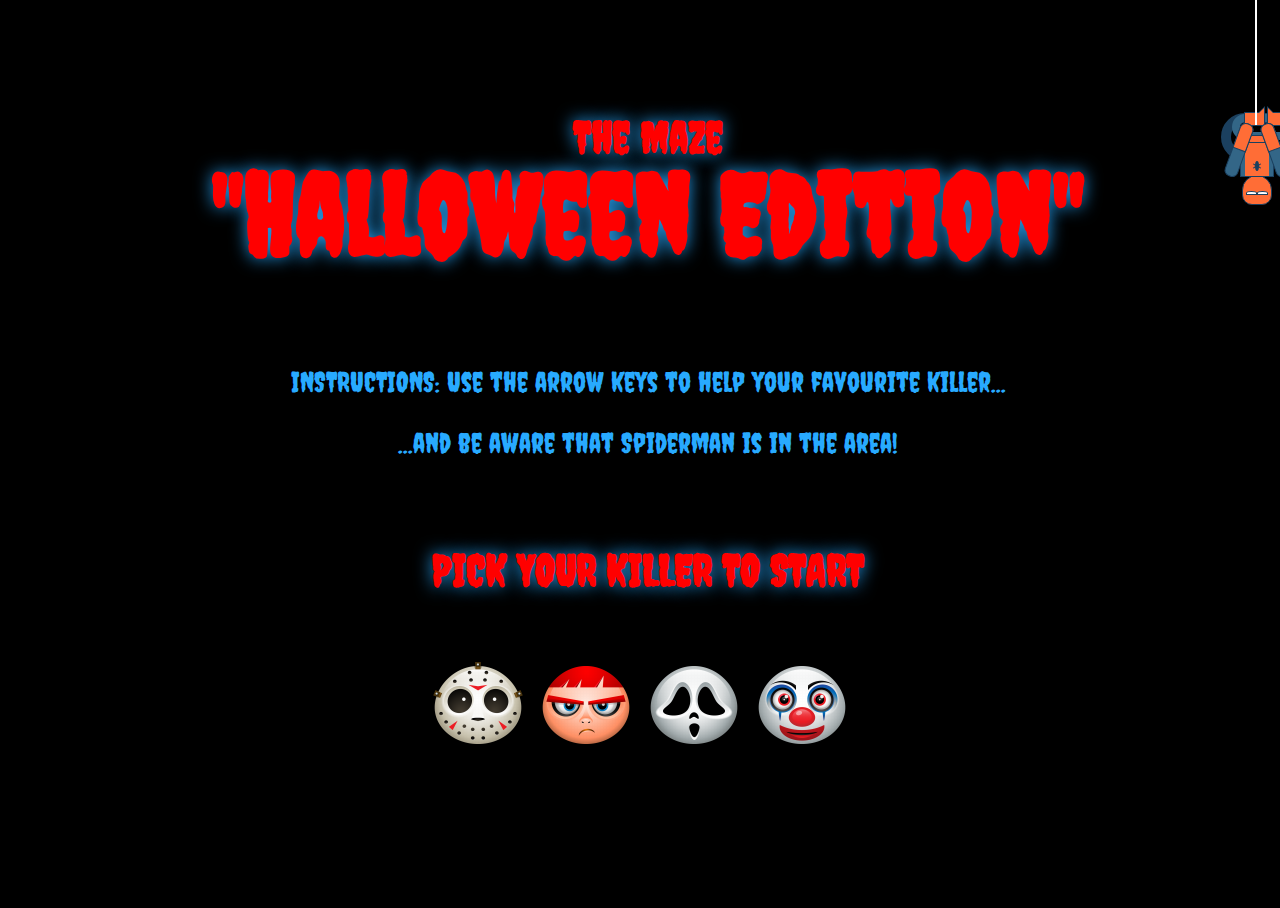
==== index.html @ 92cd77be "timer added" ====
<!DOCTYPE html>
<html lang="en" dir="ltr">
<head>
  <meta charset="utf-8">
  <link rel="stylesheet" href="style.css">
  <link href="https://fonts.googleapis.com/css?family=Akronim|Butcherman|Creepster|Eater|Jolly+Lodger|Nosifer" rel="stylesheet">
<link href="https://fonts.googleapis.com/css?family=Faster+One|Knewave|Shojumaru" rel="stylesheet">
  <title>Maze Halloween Edition</title>
</head>
<body>
  <section class="intro-page">
    <div id="wrapper">
      <div id="spiderman">
        <div class="head">
          <div class="eye-left"></div>
          <div class="eye-right"></div>
        </div>
        <div class="body">
          <div class="spider"></div>
          <div class="arm-left"></div>
          <div class="arm-right"></div>
        </div>
        <div class="legs">
          <div class="boot-left"></div>
          <div class="boot-right"></div>
        </div>
      </div>
    </div>

    <embed name="horror-music" src="sounds/Bells-of-Weirdness.mp3" loop="true" hidden="true" autostart="true"/>
    <header id="offset">
      <h2>The Maze</h2>
      <h1>"Halloween Edition"</h1>
    </header>
    <div class="instructions">
      <p>INSTRUCTIONS: Use the arrow keys to help your favourite killer...</p>
      <p>...and be aware that Spiderman is in the area!</p>

      <h2 class="pick">PICK YOUR KILLER TO START</h2>
    </div>



    <div  class="players">
      <button class="character-button"><div id="jason" class="jason"><img src='images/Jason-icon.png' value="PLAY"  onmouseover="play()"><audio><source src="sounds/chainsaw (1).wav"></source></audio></div></button>
      <button class="character-button"><div class="chuckie"><img src='images/Chuckie-icon.png'></div></button>
      <button class="character-button"><div class="scream"><img src='images/scream.png'></div></button>
      <button class="character-button"><div class="penny"><img src='images/Pennywise-icon.png'></div></button>

    </div>
  </section>
  <section class="main-page">
    <div><p class="timer">You got <span class="timer" id="countdowntimer">20</span> Seconds to Kill them all!!!!</p></div>

    <div class="container">
      <div class="square">1</div>
      <div id="black" class="square">2</div>
      <div class="square">3</div>
      <div class="square">4</div>
      <div class="square">5</div>
      <div class="square">6</div>
      <div class="square">7</div>
      <div class="square">8</div>
      <div class="square">9</div>
      <div class="square">10</div>
      <div class="square">11</div>
      <div class="square">12</div>
      <div id="black" class="square">13</div>
      <div  class="square">14</div>
      <div id="black"class="square">15</div>
      <div  id="black"class="square">16</div>
      <div id="black"class="square">17</div>
      <div id="black"class="square">18</div>
      <div class="square">19</div>
      <div id="black" class="square">20</div>
      <div class="square">21</div>
      <div  class="square">22</div>
      <div class="square">23</div>
      <div id="black"class="square">24</div>
      <div class="square">25</div>
      <div  id="black"class="square">26</div>
      <div  id="black"class="square">27</div>
      <div  id="black"class="square">28</div>
      <div id="black"class="square">29</div>
      <div class="square">30</div>
      <div id="black"class="square">31</div>
      <div id="black" class="square">32</div>
      <div class="square">33</div>
      <div class="square">34</div>
      <div class="square">35</div>
      <div class="square">36</div>
      <div class="square">37</div>
      <div class="square">38</div>
      <div class="square">39</div>
      <div class="square">40</div>
      <div class="square">41</div>
      <div class="square">42</div>
      <div class="square">43</div>
      <div class="square">44</div>
      <div  class="square">45</div>
      <div  class="square">46</div>
      <div id="black" class="square">47</div>
      <div id="black"class="square">48</div>
      <div class="square">49</div>
      <div class="square">50</div>
      <div class="square">51</div>
      <div class="square">52</div>
      <div class="square">53</div>
      <div class="square">54</div>
      <div class="square">55</div>
      <div class="square">56</div>
      <div class="square">57</div>
      <div id="black"class="square">58</div>
      <div class="square">59</div>
      <div class="square">60</div>
      <div class="square">61</div>
      <div class="square">62</div>
      <div class="square">63</div>
      <div id="black"class="square">64</div>
      <div class="square">65</div>
      <div class="square">66</div>
      <div id="black"class="square">67</div>
      <div id="black"class="square">68</div>
      <div id="black"class="square">69</div>
      <div id="black"class="square">70</div>
      <div class="square">71</div>
      <div class="square">72</div>
      <div class="square">73</div>
      <div class="square">74</div>
      <div id="black"class="square">75</div>
      <div class="square">76</div>
      <div class="square">77</div>
      <div class="square">78</div>
      <div class="square">79</div>
      <div class="square">80</div>
      <div class="square">81</div>
      <div class="square">82</div>
      <div class="square">83</div>
      <div class="square">84</div>
      <div class="square">85</div>
      <div id="black"class="square">86</div>
      <div id="black"class="square">87</div>
      <div class="square">88</div>
      <div class="square">89</div>
      <div class="square">90</div>
      <div id="black"class="square">91</div>
      <div id="black"class="square">92</div>
      <div id="black"class="square">93</div>
      <div id="black"class="square">94</div>
      <div class="square">95</div>
      <div class="square">96</div>
      <div id="black"class="square">97</div>
      <div class="square">98</div>
      <div class="square">99</div>
      <div class="square">100</div>
      <div class="square">101</div>
      <div class="square">102</div>
      <div class="square">103</div>
      <div class="square">104</div>
      <div class="square">105</div>
      <div class="square">106</div>
      <div class="square">107</div>
      <div id="black"class="square">108</div>
      <div class="square">109</div>
      <div class="square">110</div>

    </div>
  </section>


  <script src="https://cdnjs.cloudflare.com/ajax/libs/jquery/3.1.1/jquery.min.js" charset="utf-8"></script>
  <script src="app.js" charset="utf-8"></script>
</body>
</html>
---- style.css ----
body {
  background-color: black;

}

section {
  height: 100vh;
  width: 100vw;
  position: fixed;
  background-color: black;
}


.intro-page {
  z-index: 1;
  width: 100%;
  height: 100%;
  position: absolute;
}

.main-page {
  z-index: 0;
  position: absolute;
}

h1 {
  color: red;
  /* font-family: 'Jolly Lodger', cursive; */
  font-family: 'Creepster', cursive;

  font-size: 114px;
  text-align: center;
  animation: text-flicker 3s linear infinite;

  text-shadow: 0px 0px 16.6px rgba(40,170,255,0.9);
}
h2 {
  color: red;
  font-size: 44px;

  margin-bottom: -92px;
  font-family: 'Creepster', cursive;
  text-align: center;
  animation: text-flicker 3s linear infinite;

  text-shadow: 0px 0px 16.6px rgba(40,170,255,0.9);

}

p {
  font-family: 'Creepster', cursive;
  color: rgba(40,170,255,1);



}

header {
  margin: 85px;
}
.pick{
  margin-top: 85px;
  margin-bottom: 50px;
}


.guy {
  background-size: contain;
  background-repeat: no-repeat;
}
.spiderman {

    background-image: url("images/spiderman-icon.png");
    background-repeat: no-repeat;

}
.guy2 {
  background-image: url("images/Female-Face-FD-2-dark-icon (1).png");
  background-repeat: no-repeat;
}
.guy3 {
  background-image: url("images/Female-Face-FC-2-icon.png");
  background-repeat: no-repeat;
}
.guy4 {
  background-image: url("images/Male-Face-E4-icon.png");
  background-repeat: no-repeat;
}
.guy5 {
  background-image: url("images/Male-Face-H5-icon (1).png");
  background-repeat: no-repeat;
}
.guy6 {
  background-image: url("images/Male-Face-A4-icon.png");
  background-repeat: no-repeat;
}
#black {
  background-color: black;
}
div {
  background-color: black;
  text-align: center;

}


.container {
  margin: 115px auto;
  height: 710px;
  width: 781px;

  display: flex;
  flex-wrap: wrap;
  border: 10px solid red;
  border-radius: 8px;

}
button {
  background: none;
  border: none;
}
.instructions {
  font-size: 28px;
  background-color: black;
  text-align: center;
  color: blue;
  margin-bottom: 60px;
}
.players {
  width: 449px;
  display: flex;
  flex-wrap: wrap;
  margin-top: 70px;
  border-radius: 8px;
  background-color: black;
  margin: auto;
}
.square{
  height: 65px;
  width: 65px;

  background-color: blue;
  color: white;
  font-size: 8px;

  border-style: solid;
  border-color: black;
}
.timer {
  margin-top: 49px;
  margin-bottom: -93px;
  font-size: 37px;
}

#offset {
  animation: letter-flicker 2s linear infinite;
}
@keyframes letter-flicker {
  0% {
    opacity:0.1;
    text-shadow: 0px 0px 29px rgba(242, 22, 22, 1);
  }
  2% {
    opacity:0.1;
    text-shadow: 0px 0px 29px rgba(242, 22, 22, 1);
  }
  4% {
    opacity:1;
    text-shadow: 0px 0px 29px rgba(242, 22, 22, 1);
  }


  19% {
    opacity:1;
    text-shadow: 0px 0px 29px rgba(242, 22, 22, 1);
  }
  21% {
    opacity:0.1;
    text-shadow: 0px 0px 29px rgba(242, 22, 22, 1);
  }
  23% {
    opacity:1;
    text-shadow: 0px 0px 29px rgba(242, 22, 22, 1);
  }

  80% {
    opacity:1;
    text-shadow: 0px 0px 29px rgba(242, 22, 22, 1);
  }
  83% {
    opacity:0.4;
    text-shadow: 0px 0px 29px rgba(242, 22, 22, 1);
  }
  87% {
    opacity:1;
    text-shadow: 0px 0px 29px rgba(242, 22, 22, 1);
  }
}

span {
  color: red;
}
#wrapper {
  position: absolute;
  margin-bottom: 10px;
  height: 300px;
  margin-left: 1213px;
}

#spiderman {
  -webkit-animation: swinganimation 3.5s infinite alternate;
  -moz-animation: swinganimation 3.5s infinite alternate;
  -ms-animation: swinganimation 3.5s infinite alternate;
  -o-animation: swinganimation 3.5s infinite alternate;
  animation: swinganimation 3.5s infinite alternate;
  position: absolute;
  width: 70px;
  height: 103px;
  top: 0;
  left: 0;
  right: 0;
  bottom: 0;
  margin: auto;
}
#spiderman:before {
  content: " ";
  position: absolute;
  width: 0;
  height: 1000px;
  left: 50%;
  bottom: 100%;
  margin-bottom: -18px;
  margin-left: -1px;
  border: solid;
  border-width: 1px;
  border-color: white;
  z-index: 10;
}
#spiderman .head {
  -webkit-border-radius: 15px 15px 10px 10px;
  -moz-border-radius: 15px 15px 10px 10px;
  -ms-border-radius: 15px 5px 10px 10px;
  -o-border-radius: 15px 5px 10px 10px;
  border-radius: 15px 15px 10px 10px;
  position: absolute;
  width: 28px;
  height: 28px;
  bottom: 5px;
  left: 50%;
  margin-left: -14px;
  background: #ff6d36;
  border: solid 1px #1b405f;
  /* Neck */
}
#spiderman .head:before {
  content: " ";
  position: absolute;
  height: 4px;
  width: 8px;
  top: -6px;
  left: 50%;
  margin-left: -5px;
  background: #ff6d36;
  border: solid 1px #1b405f;
}
#spiderman .head .ear-left,
#spiderman .head .ear-right {
  position: absolute;
  width: 0;
  height: 0;
  top: 100%;
  border-style: solid;
  border-color: #1b405f transparent transparent transparent;
}
#spiderman .head .ear-left:before,
#spiderman .head .ear-right:before {
  content: " ";
  position: absolute;
  width: 0;
  height: 0;
  top: -6px;
  border-style: solid;
  border-color: #ff6d36 transparent transparent transparent;
}
#spiderman .head .ear-left {
  left: -1px;
  border-width: 6px 8px 0 0;
}
#spiderman .head .ear-left:before {
  left: 1px;
  border-width: 5px 5px 0 0;
}
#spiderman .head .ear-right {
  right: -1px;
  border-width: 6px 0 0 8px;
}
#spiderman .head .ear-right:before {
  right: 1px;
  border-width: 5px 0 0 5px;
}
#spiderman .head .eye-left,
#spiderman .head .eye-right {
  -webkit-animation: eyesanimation 1s infinite alternate;
  -moz-animation: eyesanimation 1s infinite alternate;
  -ms-animation: eyesanimation 1s infinite alternate;
  -o-animation: eyesanimation 1s infinite alternate;
  animation: eyesanimation 1s infinite alternate;
  -moz-border-radius-topleft: 50%;
  -webkit-border-top-left-radius: 50%;
  border-top-left-radius: 50%;
  -moz-border-radius-topright: 50%;
  -webkit-border-top-right-radius: 50%;
  border-top-right-radius: 50%;
  position: absolute;
  width: 9px;
  height: 2px;
  bottom: 9px;
  background: white;
  border: solid 1px #1b405f;
}
#spiderman .head .eye-left {
  left: 3px;
}
#spiderman .head .eye-right {
  right: 3px;
}
#spiderman .body {
  position: absolute;
  width: 32px;
  height: 34px;
  top: 34px;
  left: 50%;
  margin-left: -16px;
  background: #336687;
  border: solid 1px #1b405f;
  z-index: 2;
}
#spiderman .body:before {
  content: " ";
  position: absolute;
  top: 0;
  left: 4px;
  right: 4px;
  bottom: 0;
  background: #ff6d36;
}
#spiderman .body:after {
  content: " ";
  position: absolute;
  width: 36px;
  height: 6px;
  top: -7px;
  left: 50%;
  margin-left: -19px;
  background: #ff6d36;
  border: solid 1px #1b405f;
  z-index: 0;
}
#spiderman .body .spider {
  -webkit-border-radius: 50%;
  -moz-border-radius: 50%;
  -ms-border-radius: 50%;
  -o-border-radius: 50%;
  border-radius: 50%;
  position: absolute;
  width: 4px;
  height: 10px;
  left: 50%;
  bottom: 5px;
  margin-left: -2px;
  background: #1b405f;
}
#spiderman .body .spider:before, #spiderman .body .spider:after {
  -webkit-border-radius: 50%;
  -moz-border-radius: 50%;
  -ms-border-radius: 50%;
  -o-border-radius: 50%;
  border-radius: 50%;
  content: " ";
  position: absolute;
  width: 10px;
  height: 12px;
  left: 50%;
  margin-left: -6px;
  border-style: double;
  border-width: 1px;
}
#spiderman .body .spider:before {
  top: 50%;
  border-color: #1b405f transparent transparent transparent;
}
#spiderman .body .spider:after {
  bottom: 50%;
  border-color: transparent transparent #1b405f transparent;
}
#spiderman .body .arm-left,
#spiderman .body .arm-right {
  -webkit-border-radius: 6px;
  -moz-border-radius: 6px;
  -ms-border-radius: 6px;
  -o-border-radius: 6px;
  border-radius: 6px;
  -webkit-transform-origin: bottom center 0 50%;
  -moz-transform-origin: bottom center 0 50%;
  -ms-transform-origin: bottom center 0 50%;
  -o-transform-origin: bottom center 0 50%;
  transform-origin: bottom center 0 50%;
  position: absolute;
  width: 12px;
  height: 54px;
  bottom: -2px;
  background: #336687;
  border: solid 1px #1b405f;
  z-index: 1;
}
#spiderman .body .arm-left:before,
#spiderman .body .arm-right:before {
  -webkit-border-radius: 6px 6px 0 0;
  -moz-border-radius: 6px 6px 0 0;
  -ms-border-radius: 6px 6px 0 0;
  -o-border-radius: 6px 6px 0 0;
  border-radius: 6px 6px 0 0;
  content: " ";
  position: absolute;
  top: -1px;
  left: -1px;
  right: -1px;
  bottom: 50%;
  background: #ff6d36;
  border: solid 1px #1b405f;
}
#spiderman .body .arm-left {
  -webkit-transform: rotate(20deg);
  -moz-transform: rotate(20deg);
  -ms-transform: rotate(20deg);
  -o-transform: rotate(20deg);
  transform: rotate(20deg);
  left: -9px;
  z-index: 2;
}
#spiderman .body .arm-right {
  -webkit-transform: rotate(-20deg);
  -moz-transform: rotate(-20deg);
  -ms-transform: rotate(-20deg);
  -o-transform: rotate(-20deg);
  transform: rotate(-20deg);
  right: -9px;
}
#spiderman .legs {
  -webkit-border-radius: 35px;
  -moz-border-radius: 35px;
  -ms-border-radius: 35px;
  -o-border-radius: 35px;
  border-radius: 35px;
  position: absolute;
  width: 70px;
  height: 28px;
  top: 6px;
  left: 50%;
  margin-left: -35px;
  background: transparent;
  border: solid 10px #1b405f;
  z-index: 0;
}
#spiderman .legs:before {
  -webkit-border-radius: 35px;
  -moz-border-radius: 35px;
  -ms-border-radius: 35px;
  -o-border-radius: 35px;
  border-radius: 35px;
  content: " ";
  position: absolute;
  width: 52px;
  height: 10px;
  top: -9px;
  left: 50%;
  margin-left: -34px;
  background: transparent;
  border: solid 8px #336687;
  z-index: 0;
}
#spiderman .legs .boot-left,
#spiderman .legs .boot-right {
  position: absolute;
  width: 19px;
  height: 12px;
  top: -11px;
  background: #ff6d36;
  border: solid 1px #1b405f;
}
#spiderman .legs .boot-left:before, #spiderman .legs .boot-left:after,
#spiderman .legs .boot-right:before,
#spiderman .legs .boot-right:after {
  content: " ";
  position: absolute;
  width: 0;
  height: 0;
  border-style: solid;
}
#spiderman .legs .boot-left {
  right: 50%;
  margin-right: 1px;
}
#spiderman .legs .boot-left:before {
  top: -7px;
  right: -1px;
  border-color: transparent transparent #1b405f transparent;
  border-width: 0 0 7px 7px;
}
#spiderman .legs .boot-left:after {
  top: -5px;
  right: 0;
  border-color: transparent transparent #ff6d36 transparent;
  border-width: 0 0 5px 5px;
}
#spiderman .legs .boot-right {
  left: 50%;
  margin-left: 1px;
}
#spiderman .legs .boot-right:before {
  top: -7px;
  left: -1px;
  border-color: transparent transparent #1b405f transparent;
  border-width: 0 7px 7px 0;
}
#spiderman .legs .boot-right:after {
  top: -5px;
  left: 0;
  border-color: transparent transparent #ff6d36 transparent;
  border-width: 0 5px 5px 0;
}

@-webkit-keyframes eyesanimation {
  0% {
    height: 2px;
  }

  100% {
    height: 5px;
  }
}

@-moz-keyframes eyesanimation {
  0% {
    height: 2px;
  }

  100% {
    height: 5px;
  }
}

@-ms-keyframes eyesanimation {
  0% {
    height: 2px;
  }

  100% {
    height: 5px;
  }
}

@keyframes eyesanimation {
  0% {
    height: 2px;
  }

  100% {
    height: 5px;
  }
}

@-webkit-keyframes swinganimation {
  0% {
    -webkit-transform: translateY(-100px);
    -moz-transform: translateY(-100px);
    -ms-transform: translateY(-100px);
    -o-transform: translateY(-100px);
    transform: translateY(-100px);
  }

  100% {
    -webkit-transform: translateY(0px);
    -moz-transform: translateY(0px);
    -ms-transform: translateY(0px);
    -o-transform: translateY(0px);
    transform: translateY(0px);
  }
}

@-moz-keyframes swinganimation {
  0% {
    -webkit-transform: translateY(-100px);
    -moz-transform: translateY(-100px);
    -ms-transform: translateY(-100px);
    -o-transform: translateY(-100px);
    transform: translateY(-100px);
  }

  100% {
    -webkit-transform: translateY(0px);
    -moz-transform: translateY(0px);
    -ms-transform: translateY(0px);
    -o-transform: translateY(0px);
    transform: translateY(0px);
  }
}

@-ms-keyframes swinganimation {
  0% {
    -webkit-transform: translateY(-100px);
    -moz-transform: translateY(-100px);
    -ms-transform: translateY(-100px);
    -o-transform: translateY(-100px);
    transform: translateY(-100px);
  }

  100% {
    -webkit-transform: translateY(0px);
    -moz-transform: translateY(0px);
    -ms-transform: translateY(0px);
    -o-transform: translateY(0px);
    transform: translateY(0px);
  }
}

@keyframes swinganimation {
  0% {
    -webkit-transform: translateY(-100px);
    -moz-transform: translateY(-100px);
    -ms-transform: translateY(-100px);
    -o-transform: translateY(-100px);
    transform: translateY(-100px);
  }

  100% {
    -webkit-transform: translateY(0px);
    -moz-transform: translateY(0px);
    -ms-transform: translateY(0px);
    -o-transform: translateY(0px);
    transform: translateY(0px);
  }
}
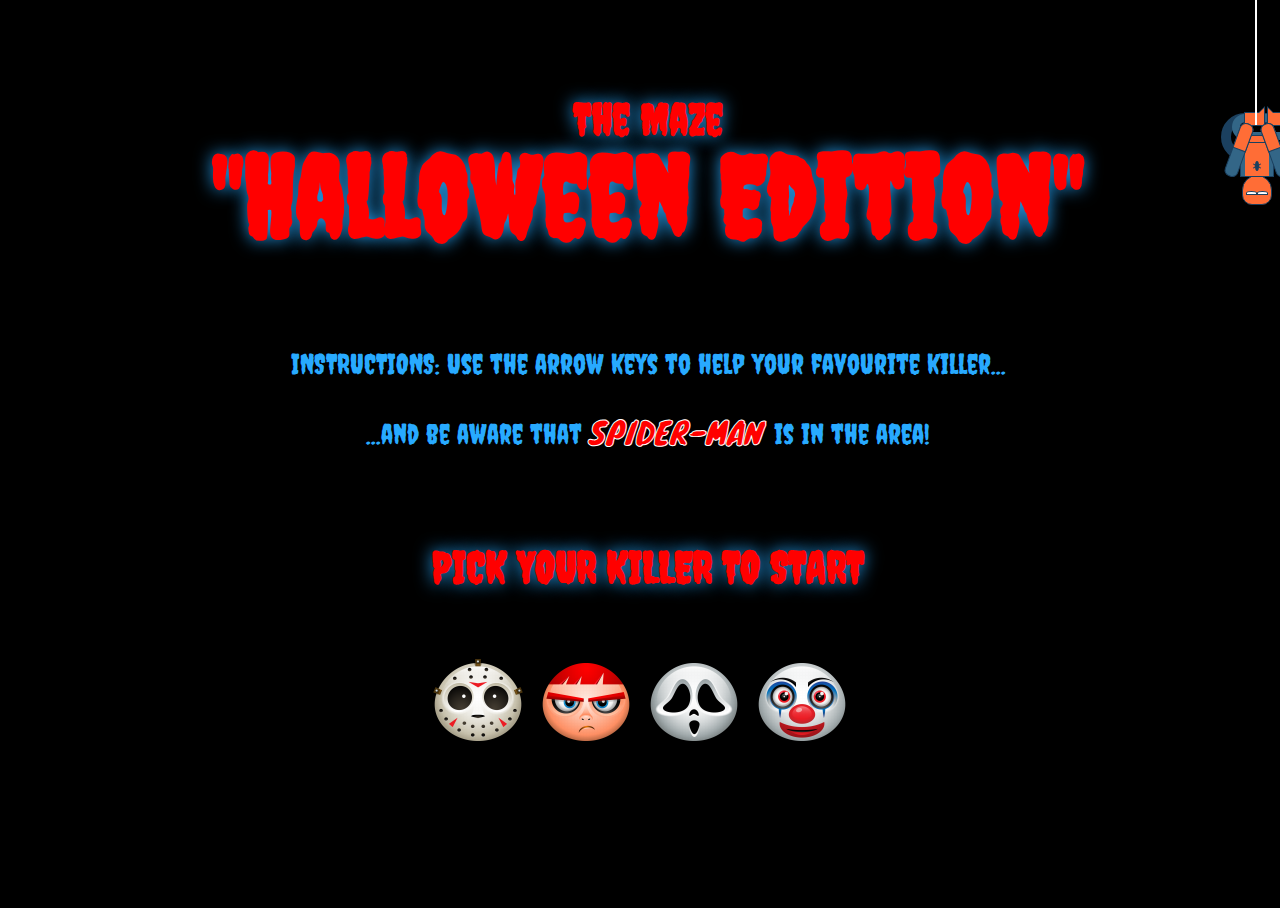
==== commit 358afb4f: "spiderman font added" ====
--- a/index.html
+++ b/index.html
@@ -27,30 +27,34 @@
       </div>
     </div>
 
-    <embed name="horror-music" src="sounds/Bells-of-Weirdness.mp3" loop="true" hidden="true" autostart="true"/>
+    <!-- <embed name="horror-music" src="sounds/Bells-of-Weirdness.mp3" loop="true" hidden="true" autostart="true"/> -->
     <header id="offset">
       <h2>The Maze</h2>
       <h1>"Halloween Edition"</h1>
     </header>
     <div class="instructions">
       <p>INSTRUCTIONS: Use the arrow keys to help your favourite killer...</p>
-      <p>...and be aware that Spiderman is in the area!</p>
+      <p>...and be aware that <span class="spider"> SPIDER-MAN </span> is in the area!</p>
 
       <h2 class="pick">PICK YOUR KILLER TO START</h2>
     </div>
-
+<audio id="haha" src="sounds/AAAGH1.wav"></audio>
+<audio id="jason" src="sounds/chainsaw (1).wav"></audio>
+<audio id="chuckie" src="sounds/wickedwitchlaugh.wav"></audio>
+<audio id="scream" src="sounds/I_will_kill_you-Grandpa-13673816.wav"></audio>
+<audio id="penny" src="sounds/Evil Yelling-SoundBible.com-1774362373.wav"></audio>
 
 
     <div  class="players">
-      <button class="character-button"><div id="jason" class="jason"><img src='images/Jason-icon.png' value="PLAY"  onmouseover="play()"><audio><source src="sounds/chainsaw (1).wav"></source></audio></div></button>
-      <button class="character-button"><div class="chuckie"><img src='images/Chuckie-icon.png'></div></button>
-      <button class="character-button"><div class="scream"><img src='images/scream.png'></div></button>
-      <button class="character-button"><div class="penny"><img src='images/Pennywise-icon.png'></div></button>
+      <button class="character-button"><div onmouseover="handleMouseOver(this)" class="jason"><img src='images/Jason-icon.png'></div></button>
+      <button class="character-button"><div onmouseover="handleMouseOver(this)" class="chuckie"><img src='images/Chuckie-icon.png'></div></button>
+      <button class="character-button"><div onmouseover="handleMouseOver(this)" class="scream"><img src='images/scream.png'></div></button>
+      <button class="character-button"><div onmouseover="handleMouseOver(this)" class="penny"><img src='images/Pennywise-icon.png'></div></button>
 
     </div>
   </section>
   <section class="main-page">
-    <div><p class="timer">You got <span class="timer" id="countdowntimer">20</span> Seconds to Kill them all!!!!</p></div>
+    <div><p class="timer">You got <span class="spantimer" id="countdowntimer">20</span> Seconds to Kill them all!!!!</p></div>
 
     <div class="container">
       <div class="square">1</div>
@@ -167,7 +171,10 @@
     </div>
   </section>
 
+<div class="congrats">
+  <p class="congrats-text">Congratulations Killer!!</p>
 
+</div>
   <script src="https://cdnjs.cloudflare.com/ajax/libs/jquery/3.1.1/jquery.min.js" charset="utf-8"></script>
   <script src="app.js" charset="utf-8"></script>
 </body>
--- a/style.css
+++ b/style.css
@@ -16,12 +16,19 @@
   z-index: 1;
   width: 100%;
   height: 100%;
-  position: absolute;
+  position: fixed;
+}
+
+.spider {
+  color: red;
+  -webkit-text-stroke: 1px white;
+  font-family: 'Knewave', cursive;
+  font-size: 31px;
 }
 
 .main-page {
   z-index: 0;
-  position: absolute;
+  position: fixed;
 }
 
 h1 {
@@ -198,9 +205,14 @@
   }
 }
 
-span {
+.spantimer {
   color: red;
 }
+
+.timer {
+  color: rgba(40,170,255,1);
+}
+
 #wrapper {
   position: absolute;
   margin-bottom: 10px;
@@ -642,3 +654,50 @@
     transform: translateY(0px);
   }
 }
+
+.congrats {
+  z-index: -1;
+  background-color: black;
+  /* z-index: 2; */
+      width: 100%;
+      height: 100%;
+      position: absolute;
+}
+
+.congrats-text {
+  z-index: -1;
+
+  position: relative;
+  text-transform: uppercase;
+  letter-spacing: 6px;
+  font-size: 10vw;
+  font-weight: 900;
+  text-decoration: none;
+  color: white;
+  display: inline-block;
+  background-size: 120% 100%;
+  -webkit-background-clip: text;
+  -webkit-text-fill-color: transparent;
+  -moz-background-clip: text;
+  -moz-text-fill-color: transparent;
+  -ms-background-clip: text;
+  -ms-text-fill-color: transparent;
+  background-clip: text;
+  text-fill-color: transparent;
+  background-image: linear-gradient(45deg,
+                    #7794ff,
+                    #44107A,
+                    #FF1361,
+                    #FFF800);
+  animation: .5s shake infinite alternate;
+  animation-timing-function: linear;
+}
+
+@keyframes shake {
+  0% { transform: skewX(-15deg); }
+  5% { transform: skewX(15deg); }
+  10% { transform: skewX(-15deg); }
+  15% { transform: skewX(15deg); }
+  20% { transform: skewX(0deg); }
+  100% { transform: skewX(0deg); }
+}
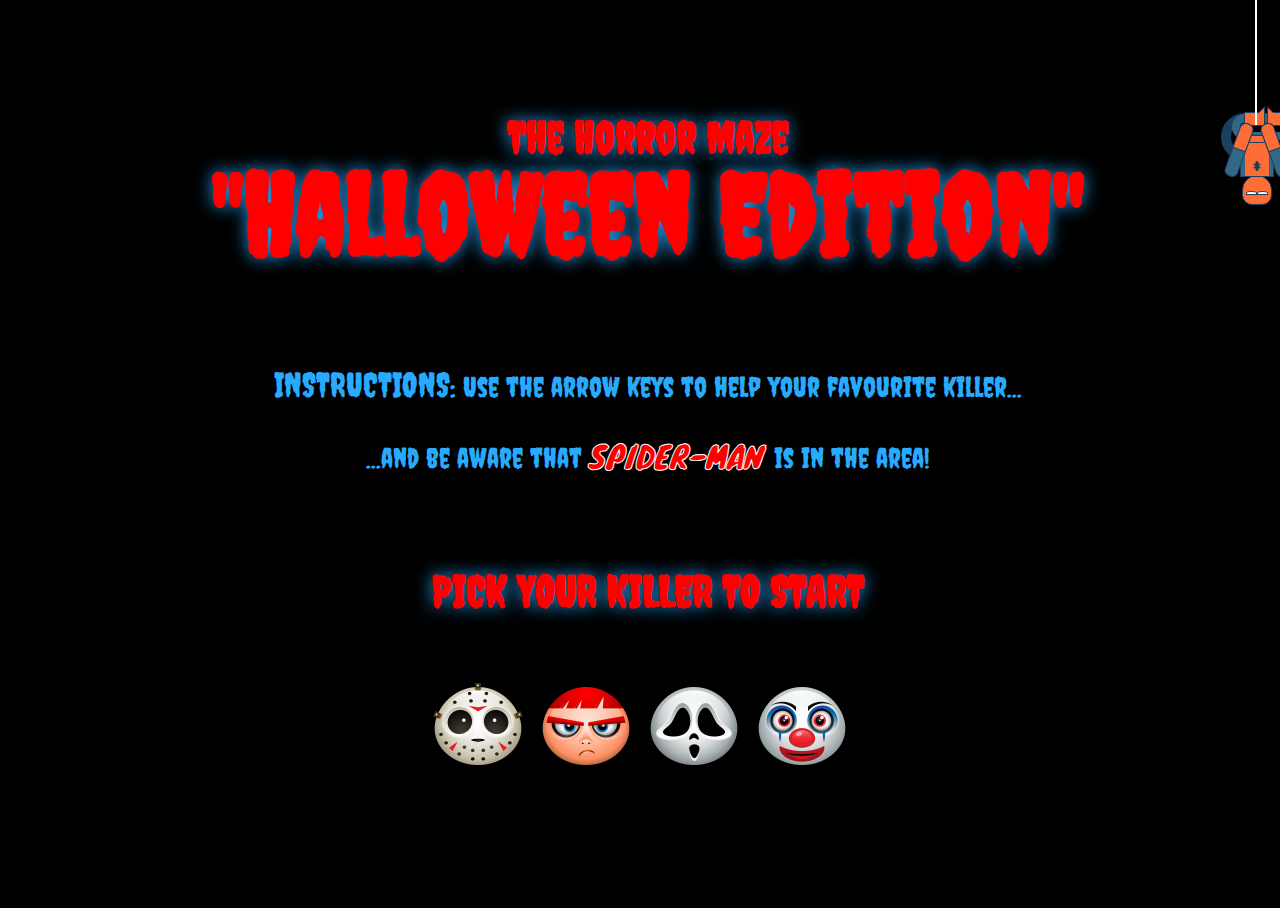
==== commit 03e9cf43: "almost there" ====
--- a/index.html
+++ b/index.html
@@ -27,13 +27,13 @@
       </div>
     </div>
 
-    <!-- <embed name="horror-music" src="sounds/Bells-of-Weirdness.mp3" loop="true" hidden="true" autostart="true"/> -->
+    <embed name="horror-music" src="sounds/Bells-of-Weirdness.mp3" loop="3" hidden="true" autostart="true"/>
     <header id="offset">
-      <h2>The Maze</h2>
+      <h2>The Horror Maze</h2>
       <h1>"Halloween Edition"</h1>
     </header>
     <div class="instructions">
-      <p>INSTRUCTIONS: Use the arrow keys to help your favourite killer...</p>
+      <p><span class="instru">INSTRUCTIONS:</span> Use the arrow keys to help your favourite killer...</p>
       <p>...and be aware that <span class="spider"> SPIDER-MAN </span> is in the area!</p>
 
       <h2 class="pick">PICK YOUR KILLER TO START</h2>
@@ -54,125 +54,127 @@
     </div>
   </section>
   <section class="main-page">
+
     <div><p class="timer">You got <span class="spantimer" id="countdowntimer">20</span> Seconds to Kill them all!!!!</p></div>
 
     <div class="container">
-      <div class="square">1</div>
-      <div id="black" class="square">2</div>
-      <div class="square">3</div>
-      <div class="square">4</div>
-      <div class="square">5</div>
-      <div class="square">6</div>
-      <div class="square">7</div>
-      <div class="square">8</div>
-      <div class="square">9</div>
-      <div class="square">10</div>
-      <div class="square">11</div>
-      <div class="square">12</div>
-      <div id="black" class="square">13</div>
-      <div  class="square">14</div>
-      <div id="black"class="square">15</div>
-      <div  id="black"class="square">16</div>
-      <div id="black"class="square">17</div>
-      <div id="black"class="square">18</div>
-      <div class="square">19</div>
-      <div id="black" class="square">20</div>
-      <div class="square">21</div>
-      <div  class="square">22</div>
-      <div class="square">23</div>
-      <div id="black"class="square">24</div>
-      <div class="square">25</div>
-      <div  id="black"class="square">26</div>
-      <div  id="black"class="square">27</div>
-      <div  id="black"class="square">28</div>
-      <div id="black"class="square">29</div>
-      <div class="square">30</div>
-      <div id="black"class="square">31</div>
-      <div id="black" class="square">32</div>
-      <div class="square">33</div>
-      <div class="square">34</div>
-      <div class="square">35</div>
-      <div class="square">36</div>
-      <div class="square">37</div>
-      <div class="square">38</div>
-      <div class="square">39</div>
-      <div class="square">40</div>
-      <div class="square">41</div>
-      <div class="square">42</div>
-      <div class="square">43</div>
-      <div class="square">44</div>
-      <div  class="square">45</div>
-      <div  class="square">46</div>
-      <div id="black" class="square">47</div>
-      <div id="black"class="square">48</div>
-      <div class="square">49</div>
-      <div class="square">50</div>
-      <div class="square">51</div>
-      <div class="square">52</div>
-      <div class="square">53</div>
-      <div class="square">54</div>
-      <div class="square">55</div>
-      <div class="square">56</div>
-      <div class="square">57</div>
-      <div id="black"class="square">58</div>
-      <div class="square">59</div>
-      <div class="square">60</div>
-      <div class="square">61</div>
-      <div class="square">62</div>
-      <div class="square">63</div>
-      <div id="black"class="square">64</div>
-      <div class="square">65</div>
-      <div class="square">66</div>
-      <div id="black"class="square">67</div>
-      <div id="black"class="square">68</div>
-      <div id="black"class="square">69</div>
-      <div id="black"class="square">70</div>
-      <div class="square">71</div>
-      <div class="square">72</div>
-      <div class="square">73</div>
-      <div class="square">74</div>
-      <div id="black"class="square">75</div>
-      <div class="square">76</div>
-      <div class="square">77</div>
-      <div class="square">78</div>
-      <div class="square">79</div>
-      <div class="square">80</div>
-      <div class="square">81</div>
-      <div class="square">82</div>
-      <div class="square">83</div>
-      <div class="square">84</div>
-      <div class="square">85</div>
-      <div id="black"class="square">86</div>
-      <div id="black"class="square">87</div>
-      <div class="square">88</div>
-      <div class="square">89</div>
-      <div class="square">90</div>
-      <div id="black"class="square">91</div>
-      <div id="black"class="square">92</div>
-      <div id="black"class="square">93</div>
-      <div id="black"class="square">94</div>
-      <div class="square">95</div>
-      <div class="square">96</div>
-      <div id="black"class="square">97</div>
-      <div class="square">98</div>
-      <div class="square">99</div>
-      <div class="square">100</div>
-      <div class="square">101</div>
-      <div class="square">102</div>
-      <div class="square">103</div>
-      <div class="square">104</div>
-      <div class="square">105</div>
-      <div class="square">106</div>
-      <div class="square">107</div>
-      <div id="black"class="square">108</div>
-      <div class="square">109</div>
-      <div class="square">110</div>
+      <div class="square"></div>
+      <div id="black" class="square"></div>
+      <div class="square"></div>
+      <div class="square"></div>
+      <div class="square"></div>
+      <div class="square"></div>
+      <div class="square"></div>
+      <div class="square"></div>
+      <div class="square"></div>
+      <div class="square"></div>
+      <div class="square"></div>
+      <div class="square"></div>
+      <div id="black" class="square"></div>
+      <div  class="square"></div>
+      <div id="black"class="square"></div>
+      <div  id="black"class="square"></div>
+      <div id="black"class="square"></div>
+      <div id="black"class="square"></div>
+      <div class="square"></div>
+      <div id="black" class="square"></div>
+      <div class="square"></div>
+      <div  class="square"></div>
+      <div class="square"></div>
+      <div id="black"class="square"></div>
+      <div class="square"></div>
+      <div  id="black"class="square"></div>
+      <div  id="black"class="square"></div>
+      <div  id="black"class="square"></div>
+      <div id="black"class="square"></div>
+      <div class="square"></div>
+      <div id="black"class="square"></div>
+      <div id="black" class="square"></div>
+      <div class="square"></div>
+      <div class="square"></div>
+      <div class="square"></div>
+      <div class="square"></div>
+      <div class="square"></div>
+      <div class="square"></div>
+      <div class="square"></div>
+      <div class="square"></div>
+      <div class="square"></div>
+      <div class="square"></div>
+      <div class="square"></div>
+      <div class="square"></div>
+      <div  class="square"></div>
+      <div  class="square"></div>
+      <div id="black" class="square"></div>
+      <div id="black"class="square"></div>
+      <div class="square"></div>
+      <div class="square"></div>
+      <div class="square"></div>
+      <div class="square"></div>
+      <div class="square"></div>
+      <div class="square"></div>
+      <div class="square"></div>
+      <div class="square"></div>
+      <div class="square"></div>
+      <div id="black"class="square"></div>
+      <div class="square"></div>
+      <div class="square"></div>
+      <div class="square"></div>
+      <div class="square"></div>
+      <div class="square"></div>
+      <div id="black"class="square"></div>
+      <div class="square"></div>
+      <div class="square"></div>
+      <div id="black"class="square"></div>
+      <div id="black"class="square"></div>
+      <div id="black"class="square"></div>
+      <div id="black"class="square"></div>
+      <div class="square"></div>
+      <div class="square"></div>
+      <div class="square"></div>
+      <div class="square"></div>
+      <div id="black"class="square"></div>
+      <div class="square"></div>
+      <div class="square"></div>
+      <div class="square"></div>
+      <div class="square"></div>
+      <div class="square"></div>
+      <div class="square"></div>
+      <div class="square"></div>
+      <div class="square"></div>
+      <div class="square"></div>
+      <div class="square"></div>
+      <div id="black"class="square"></div>
+      <div id="black"class="square"></div>
+      <div class="square"></div>
+      <div class="square"></div>
+      <div class="square"></div>
+      <div id="black"class="square"></div>
+      <div id="black"class="square"></div>
+      <div id="black"class="square"></div>
+      <div id="black"class="square"></div>
+      <div class="square"></div>
+      <div class="square"></div>
+      <div id="black"class="square"></div>
+      <div class="square"></div>
+      <div class="square"></div>
+      <div class="square"></div>
+      <div class="square"></div>
+      <div class="square"></div>
+      <div class="square"></div>
+      <div class="square"></div>
+      <div class="square"></div>
+      <div class="square"></div>
+      <div class="square"></div>
+      <div id="black"class="square"></div>
+      <div class="square"></div>
+      <div class="square"></div>
 
     </div>
   </section>
 
 <div class="congrats">
   <p class="congrats-text">Congratulations Killer!!</p>
+  <p><span class="instru">Created by Rafa Ruiz</span></p>
 
 </div>
   <script src="https://cdnjs.cloudflare.com/ajax/libs/jquery/3.1.1/jquery.min.js" charset="utf-8"></script>
--- a/style.css
+++ b/style.css
@@ -701,3 +701,6 @@
   20% { transform: skewX(0deg); }
   100% { transform: skewX(0deg); }
 }
+.instru {
+  font-size: 34px;
+}
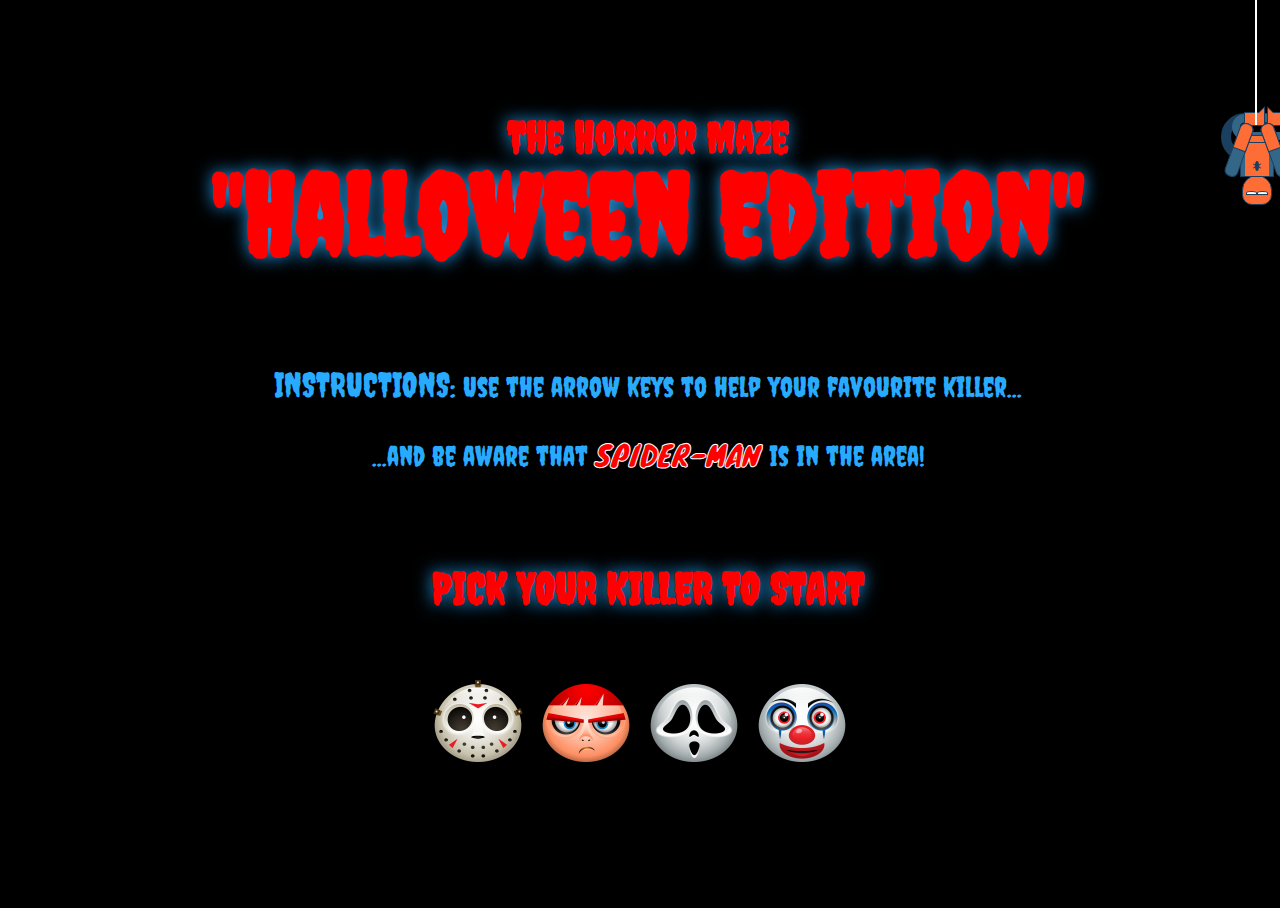
==== commit 9acae386: "congrats changes" ====
--- a/index.html
+++ b/index.html
@@ -4,7 +4,7 @@
   <meta charset="utf-8">
   <link rel="stylesheet" href="style.css">
   <link href="https://fonts.googleapis.com/css?family=Akronim|Butcherman|Creepster|Eater|Jolly+Lodger|Nosifer" rel="stylesheet">
-<link href="https://fonts.googleapis.com/css?family=Faster+One|Knewave|Shojumaru" rel="stylesheet">
+  <link href="https://fonts.googleapis.com/css?family=Faster+One|Knewave|Shojumaru" rel="stylesheet">
   <title>Maze Halloween Edition</title>
 </head>
 <body>
@@ -38,11 +38,11 @@
 
       <h2 class="pick">PICK YOUR KILLER TO START</h2>
     </div>
-<audio id="haha" src="sounds/AAAGH1.wav"></audio>
-<audio id="jason" src="sounds/chainsaw (1).wav"></audio>
-<audio id="chuckie" src="sounds/wickedwitchlaugh.wav"></audio>
-<audio id="scream" src="sounds/I_will_kill_you-Grandpa-13673816.wav"></audio>
-<audio id="penny" src="sounds/Evil Yelling-SoundBible.com-1774362373.wav"></audio>
+    <audio id="haha" src="sounds/AAAGH1.wav"></audio>
+    <audio id="jason" src="sounds/chainsaw (1).wav"></audio>
+    <audio id="chuckie" src="sounds/wickedwitchlaugh.wav"></audio>
+    <audio id="scream" src="sounds/I_will_kill_you-Grandpa-13673816.wav"></audio>
+    <audio id="penny" src="sounds/Evil Yelling-SoundBible.com-1774362373.wav"></audio>
 
 
     <div  class="players">
@@ -172,11 +172,11 @@
     </div>
   </section>
 
-<div class="congrats">
-  <p class="congrats-text">Congratulations Killer!!</p>
-  <p><span class="instru">Created by Rafa Ruiz</span></p>
-
-</div>
+  <div class="congrats">
+    <h6 id="offset">Congratulations Killer!!</h6>
+    <p><span class="instru">Created by Rafa Ruiz</span></p>
+<!-- </span><span class="spider">  -->
+  </div>
   <script src="https://cdnjs.cloudflare.com/ajax/libs/jquery/3.1.1/jquery.min.js" charset="utf-8"></script>
   <script src="app.js" charset="utf-8"></script>
 </body>
--- a/style.css
+++ b/style.css
@@ -23,7 +23,7 @@
   color: red;
   -webkit-text-stroke: 1px white;
   font-family: 'Knewave', cursive;
-  font-size: 31px;
+  font-size: 29px;
 }
 
 .main-page {
@@ -32,6 +32,17 @@
 }
 
 h1 {
+  color: red;
+  /* font-family: 'Jolly Lodger', cursive; */
+  font-family: 'Creepster', cursive;
+
+  font-size: 114px;
+  text-align: center;
+  animation: text-flicker 3s linear infinite;
+
+  text-shadow: 0px 0px 16.6px rgba(40,170,255,0.9);
+}
+h6 {
   color: red;
   /* font-family: 'Jolly Lodger', cursive; */
   font-family: 'Creepster', cursive;
@@ -663,8 +674,8 @@
       height: 100%;
       position: absolute;
 }
-
-.congrats-text {
+/* save this style for later */
+/* .congrats-text {
   z-index: -1;
 
   position: relative;
@@ -700,7 +711,7 @@
   15% { transform: skewX(15deg); }
   20% { transform: skewX(0deg); }
   100% { transform: skewX(0deg); }
-}
+} */
 .instru {
   font-size: 34px;
 }
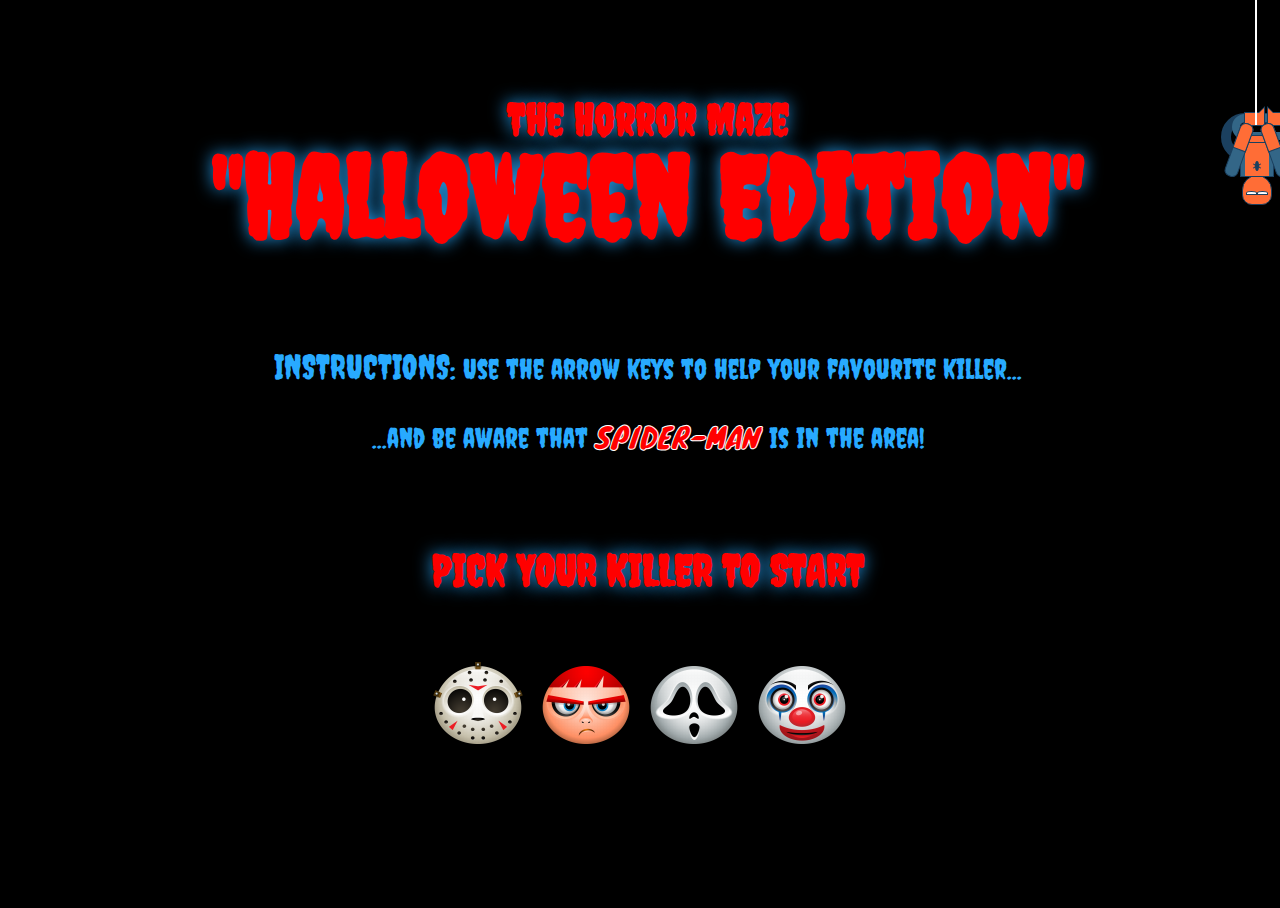
==== commit d1908256: "to be shown" ====
--- a/index.html
+++ b/index.html
@@ -27,7 +27,11 @@
       </div>
     </div>
 
-    <embed name="horror-music" src="sounds/Bells-of-Weirdness.mp3" loop="3" hidden="true" autostart="true"/>
+    <!-- <embed name="horror-music" src="sounds/Bells-of-Weirdness.mp3" loop="3" hidden="true" autostart="true"/> -->
+    <!-- <audio name="horror-music" src="sounds/Bells-of-Weirdness.mp3" loop="3" hidden="true" autostart="true"/> -->
+<audio loop autoplay src="sounds/Bells-of-Weirdness.mp3">
+
+</audio>
     <header id="offset">
       <h2>The Horror Maze</h2>
       <h1>"Halloween Edition"</h1>
@@ -38,7 +42,7 @@
 
       <h2 class="pick">PICK YOUR KILLER TO START</h2>
     </div>
-    <audio id="haha" src="sounds/AAAGH1.wav"></audio>
+    <audio id="haha" src="sounds/screamandchoke.wav"></audio>
     <audio id="jason" src="sounds/chainsaw (1).wav"></audio>
     <audio id="chuckie" src="sounds/wickedwitchlaugh.wav"></audio>
     <audio id="scream" src="sounds/I_will_kill_you-Grandpa-13673816.wav"></audio>
@@ -55,7 +59,7 @@
   </section>
   <section class="main-page">
 
-    <div><p class="timer">You got <span class="spantimer" id="countdowntimer">20</span> Seconds to Kill them all!!!!</p></div>
+    <div><p class="timer">You got <span class="spantimer" id="countdowntimer">25</span> Seconds to Kill them all!!!!</p></div>
 
     <div class="container">
       <div class="square"></div>
@@ -173,9 +177,10 @@
   </section>
 
   <div class="congrats">
-    <h6 id="offset">Congratulations Killer!!</h6>
+    <h6 id="offset">Well done Killer!!</h6>
+    <p><span class="instru">thanks for playing this demo, <br> release date: HAlloween 2019'</span></p>
     <p><span class="instru">Created by Rafa Ruiz</span></p>
-<!-- </span><span class="spider">  -->
+    <!-- </span><span class="spider">  -->
   </div>
   <script src="https://cdnjs.cloudflare.com/ajax/libs/jquery/3.1.1/jquery.min.js" charset="utf-8"></script>
   <script src="app.js" charset="utf-8"></script>
--- a/style.css
+++ b/style.css
@@ -89,8 +89,8 @@
 }
 .spiderman {
 
-    background-image: url("images/spiderman-icon.png");
-    background-repeat: no-repeat;
+  background-image: url("images/spiderman-icon.png");
+  background-repeat: no-repeat;
 
 }
 .guy2 {
@@ -670,47 +670,47 @@
   z-index: -1;
   background-color: black;
   /* z-index: 2; */
-      width: 100%;
-      height: 100%;
-      position: absolute;
+  width: 100%;
+  height: 100%;
+  position: absolute;
 }
 /* save this style for later */
 /* .congrats-text {
-  z-index: -1;
-
-  position: relative;
-  text-transform: uppercase;
-  letter-spacing: 6px;
-  font-size: 10vw;
-  font-weight: 900;
-  text-decoration: none;
-  color: white;
-  display: inline-block;
-  background-size: 120% 100%;
-  -webkit-background-clip: text;
-  -webkit-text-fill-color: transparent;
-  -moz-background-clip: text;
-  -moz-text-fill-color: transparent;
-  -ms-background-clip: text;
-  -ms-text-fill-color: transparent;
-  background-clip: text;
-  text-fill-color: transparent;
-  background-image: linear-gradient(45deg,
-                    #7794ff,
-                    #44107A,
-                    #FF1361,
-                    #FFF800);
-  animation: .5s shake infinite alternate;
-  animation-timing-function: linear;
+z-index: -1;
+
+position: relative;
+text-transform: uppercase;
+letter-spacing: 6px;
+font-size: 10vw;
+font-weight: 900;
+text-decoration: none;
+color: white;
+display: inline-block;
+background-size: 120% 100%;
+-webkit-background-clip: text;
+-webkit-text-fill-color: transparent;
+-moz-background-clip: text;
+-moz-text-fill-color: transparent;
+-ms-background-clip: text;
+-ms-text-fill-color: transparent;
+background-clip: text;
+text-fill-color: transparent;
+background-image: linear-gradient(45deg,
+#7794ff,
+#44107A,
+#FF1361,
+#FFF800);
+animation: .5s shake infinite alternate;
+animation-timing-function: linear;
 }
 
 @keyframes shake {
-  0% { transform: skewX(-15deg); }
-  5% { transform: skewX(15deg); }
-  10% { transform: skewX(-15deg); }
-  15% { transform: skewX(15deg); }
-  20% { transform: skewX(0deg); }
-  100% { transform: skewX(0deg); }
+0% { transform: skewX(-15deg); }
+5% { transform: skewX(15deg); }
+10% { transform: skewX(-15deg); }
+15% { transform: skewX(15deg); }
+20% { transform: skewX(0deg); }
+100% { transform: skewX(0deg); }
 } */
 .instru {
   font-size: 34px;
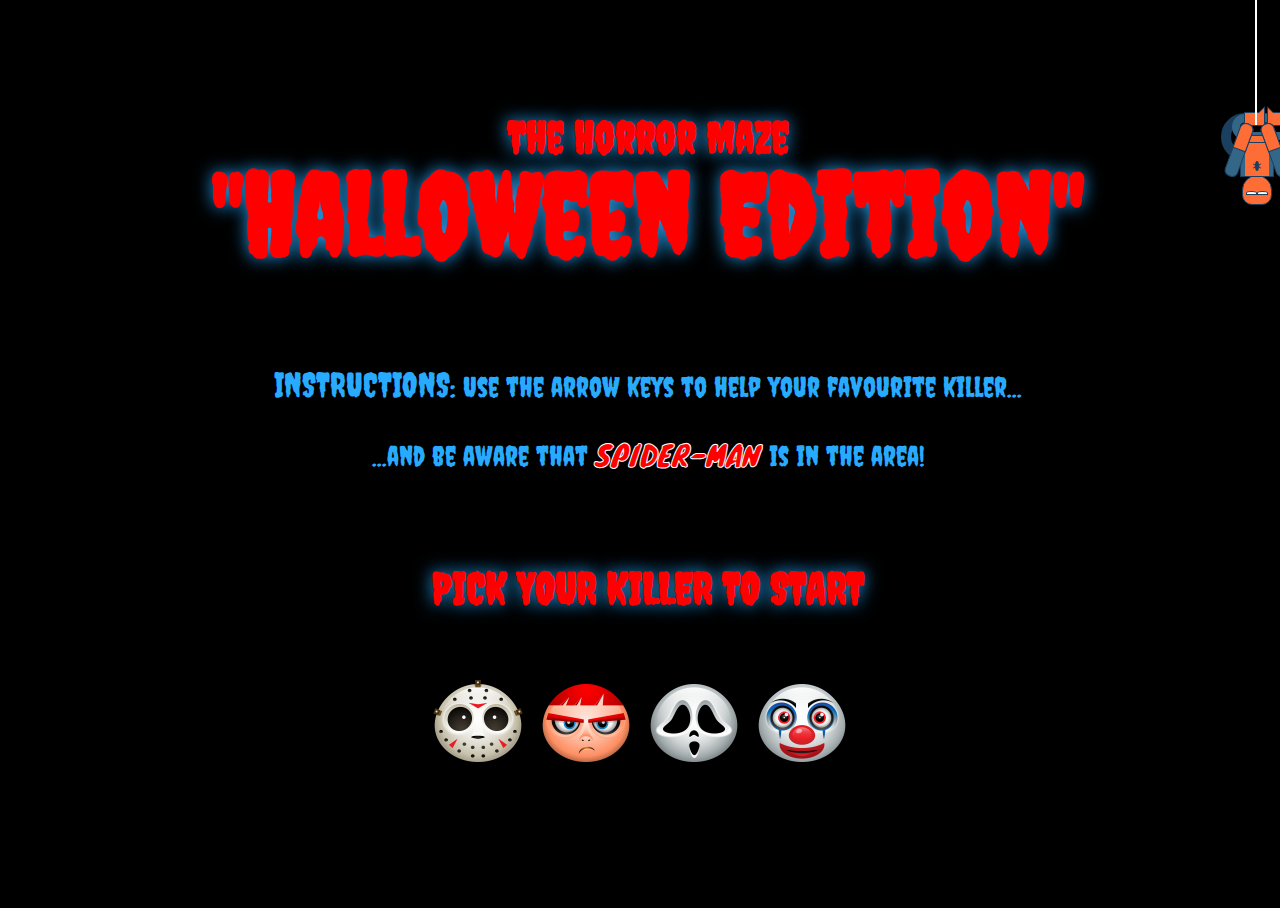
==== commit 79697633: "working on readmes" ====
--- a/index.html
+++ b/index.html
@@ -27,11 +27,10 @@
       </div>
     </div>
 
-    <!-- <embed name="horror-music" src="sounds/Bells-of-Weirdness.mp3" loop="3" hidden="true" autostart="true"/> -->
+    <embed name="horror-music" src="sounds/Bells-of-Weirdness.mp3" loop="3" hidden="true" autostart="true"/>
     <!-- <audio name="horror-music" src="sounds/Bells-of-Weirdness.mp3" loop="3" hidden="true" autostart="true"/> -->
-<audio loop autoplay src="sounds/Bells-of-Weirdness.mp3">
+<audio loop autoplay src="sounds/Bells-of-Weirdness.mp3"></audio>
 
-</audio>
     <header id="offset">
       <h2>The Horror Maze</h2>
       <h1>"Halloween Edition"</h1>
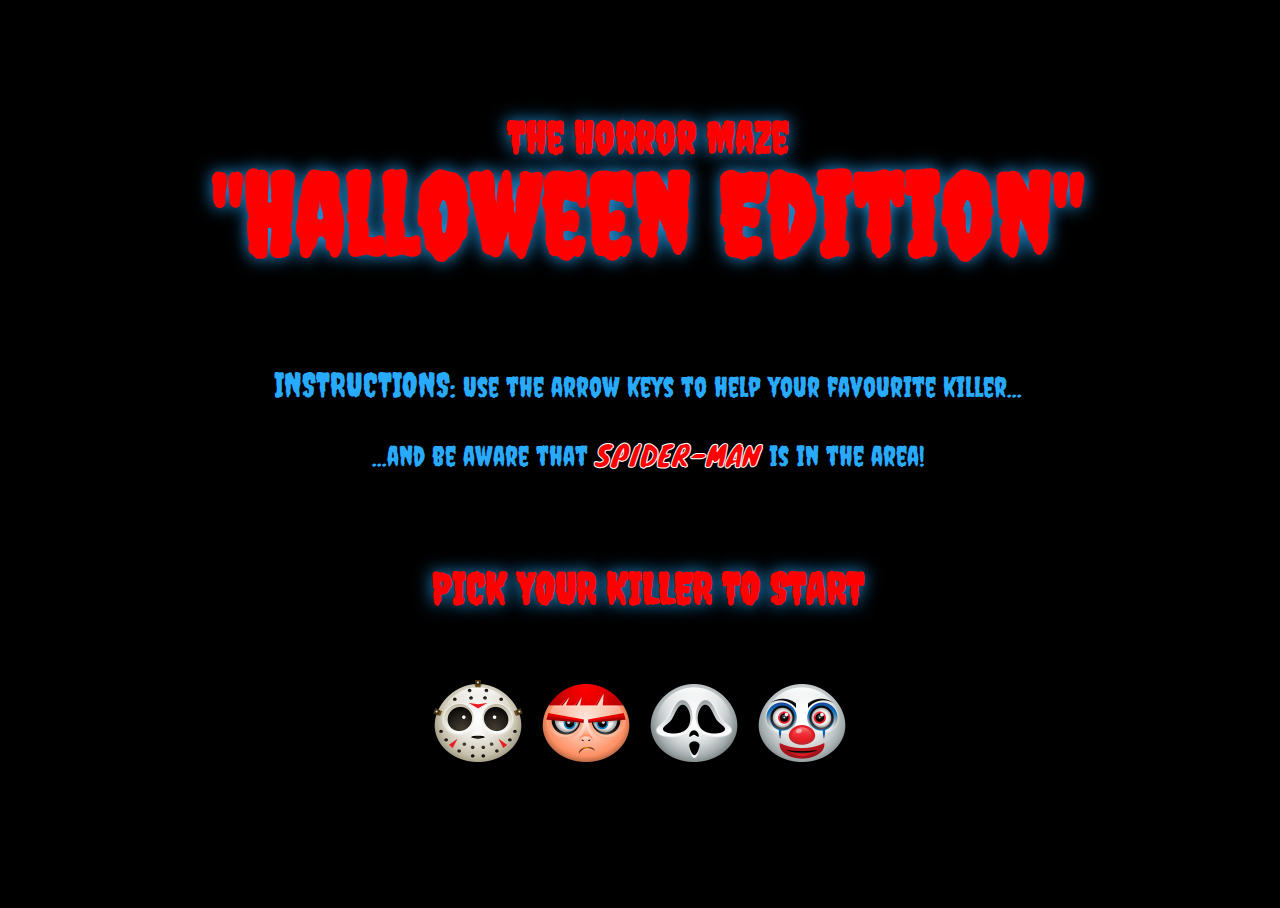
==== commit 03002995: "working on readmes" ====
--- a/index.html
+++ b/index.html
@@ -9,7 +9,7 @@
 </head>
 <body>
   <section class="intro-page">
-    <div id="wrapper">
+    <!-- <div id="wrapper">
       <div id="spiderman">
         <div class="head">
           <div class="eye-left"></div>
@@ -25,7 +25,7 @@
           <div class="boot-right"></div>
         </div>
       </div>
-    </div>
+    </div> -->
 
     <embed name="horror-music" src="sounds/Bells-of-Weirdness.mp3" loop="3" hidden="true" autostart="true"/>
     <!-- <audio name="horror-music" src="sounds/Bells-of-Weirdness.mp3" loop="3" hidden="true" autostart="true"/> -->
